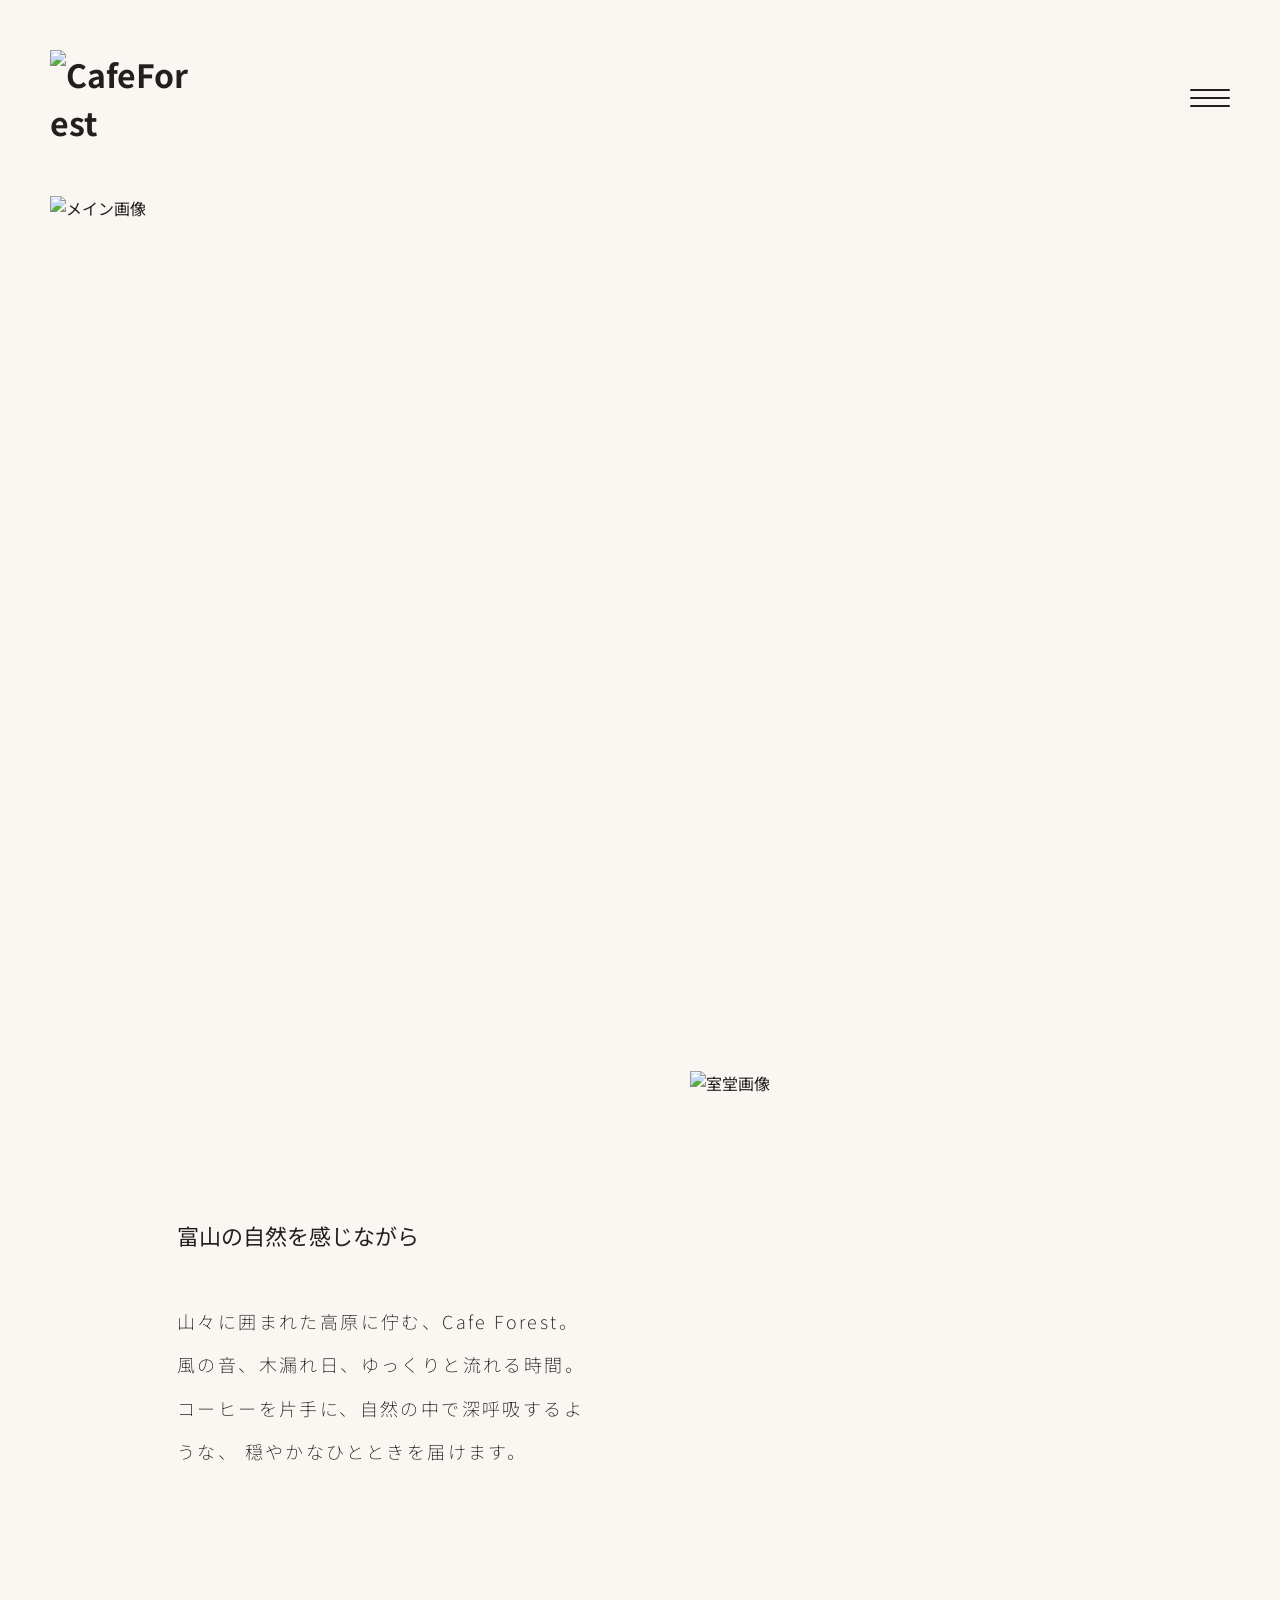
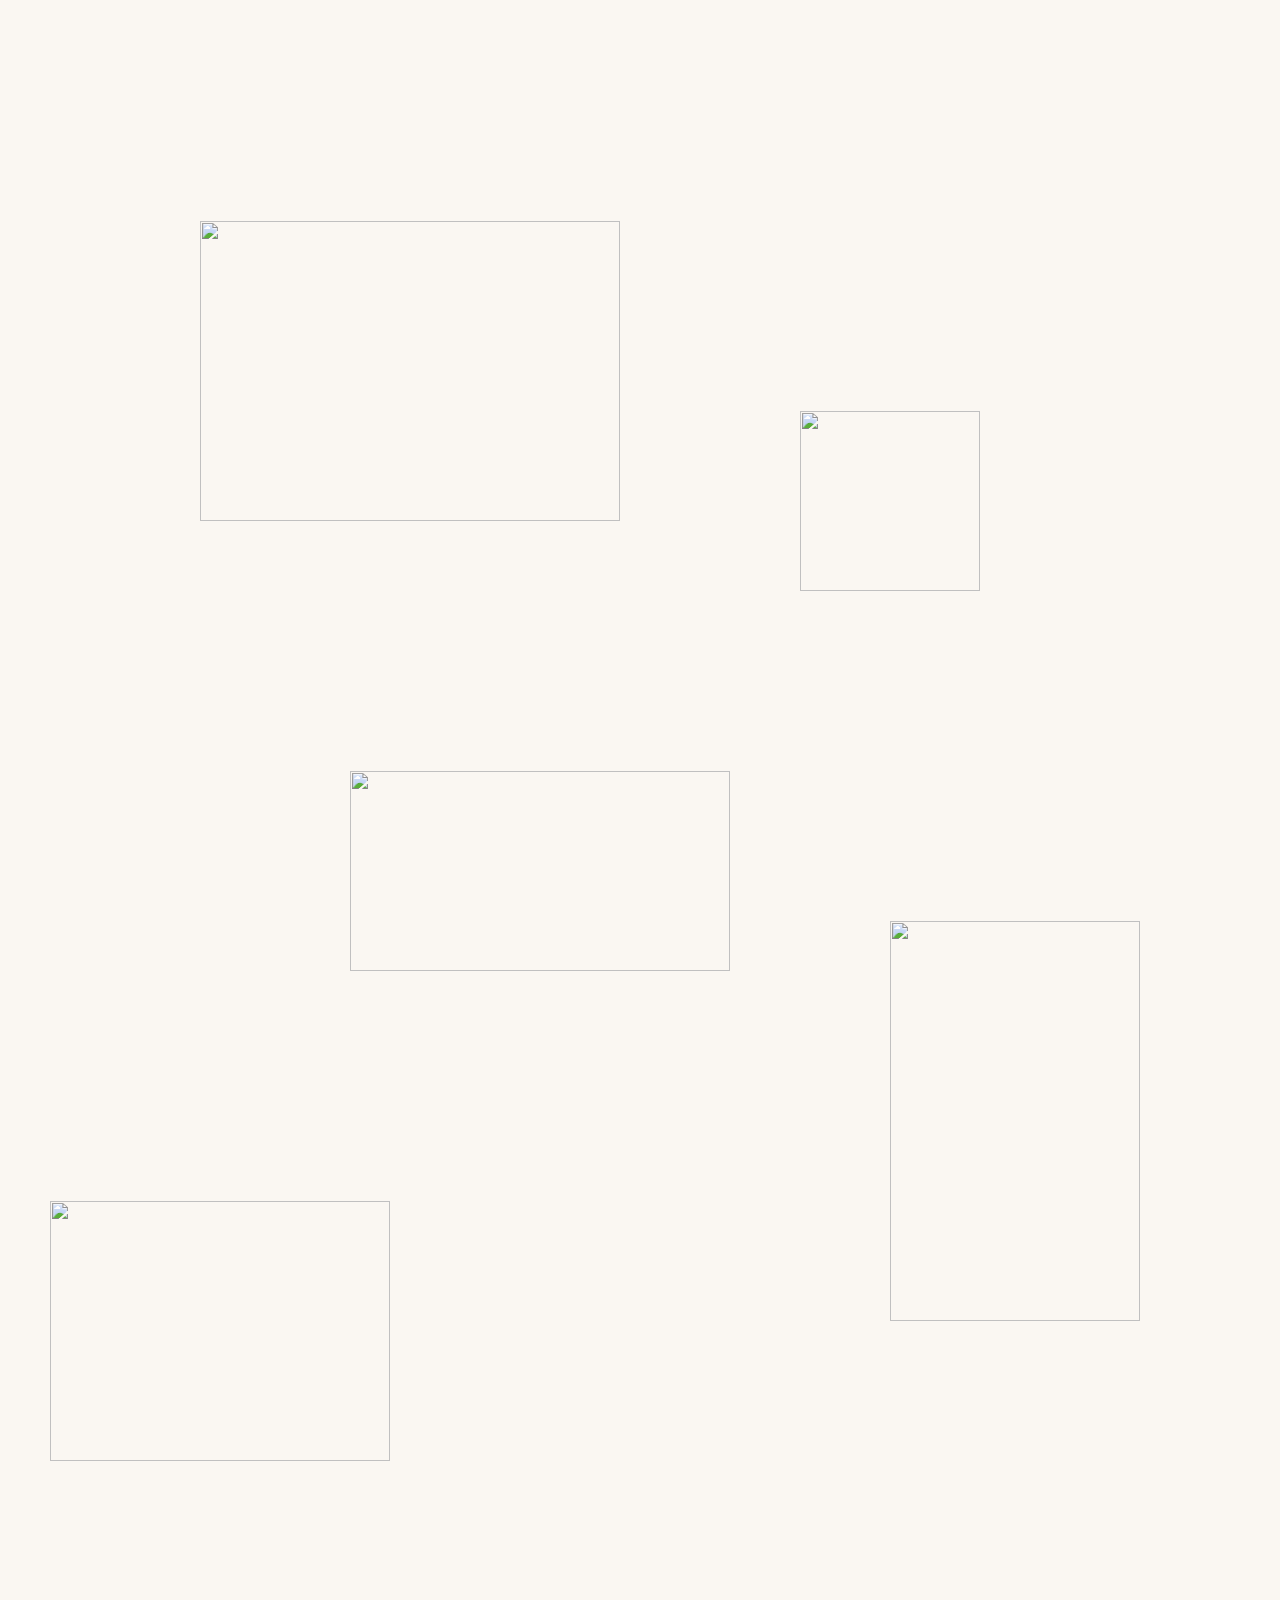
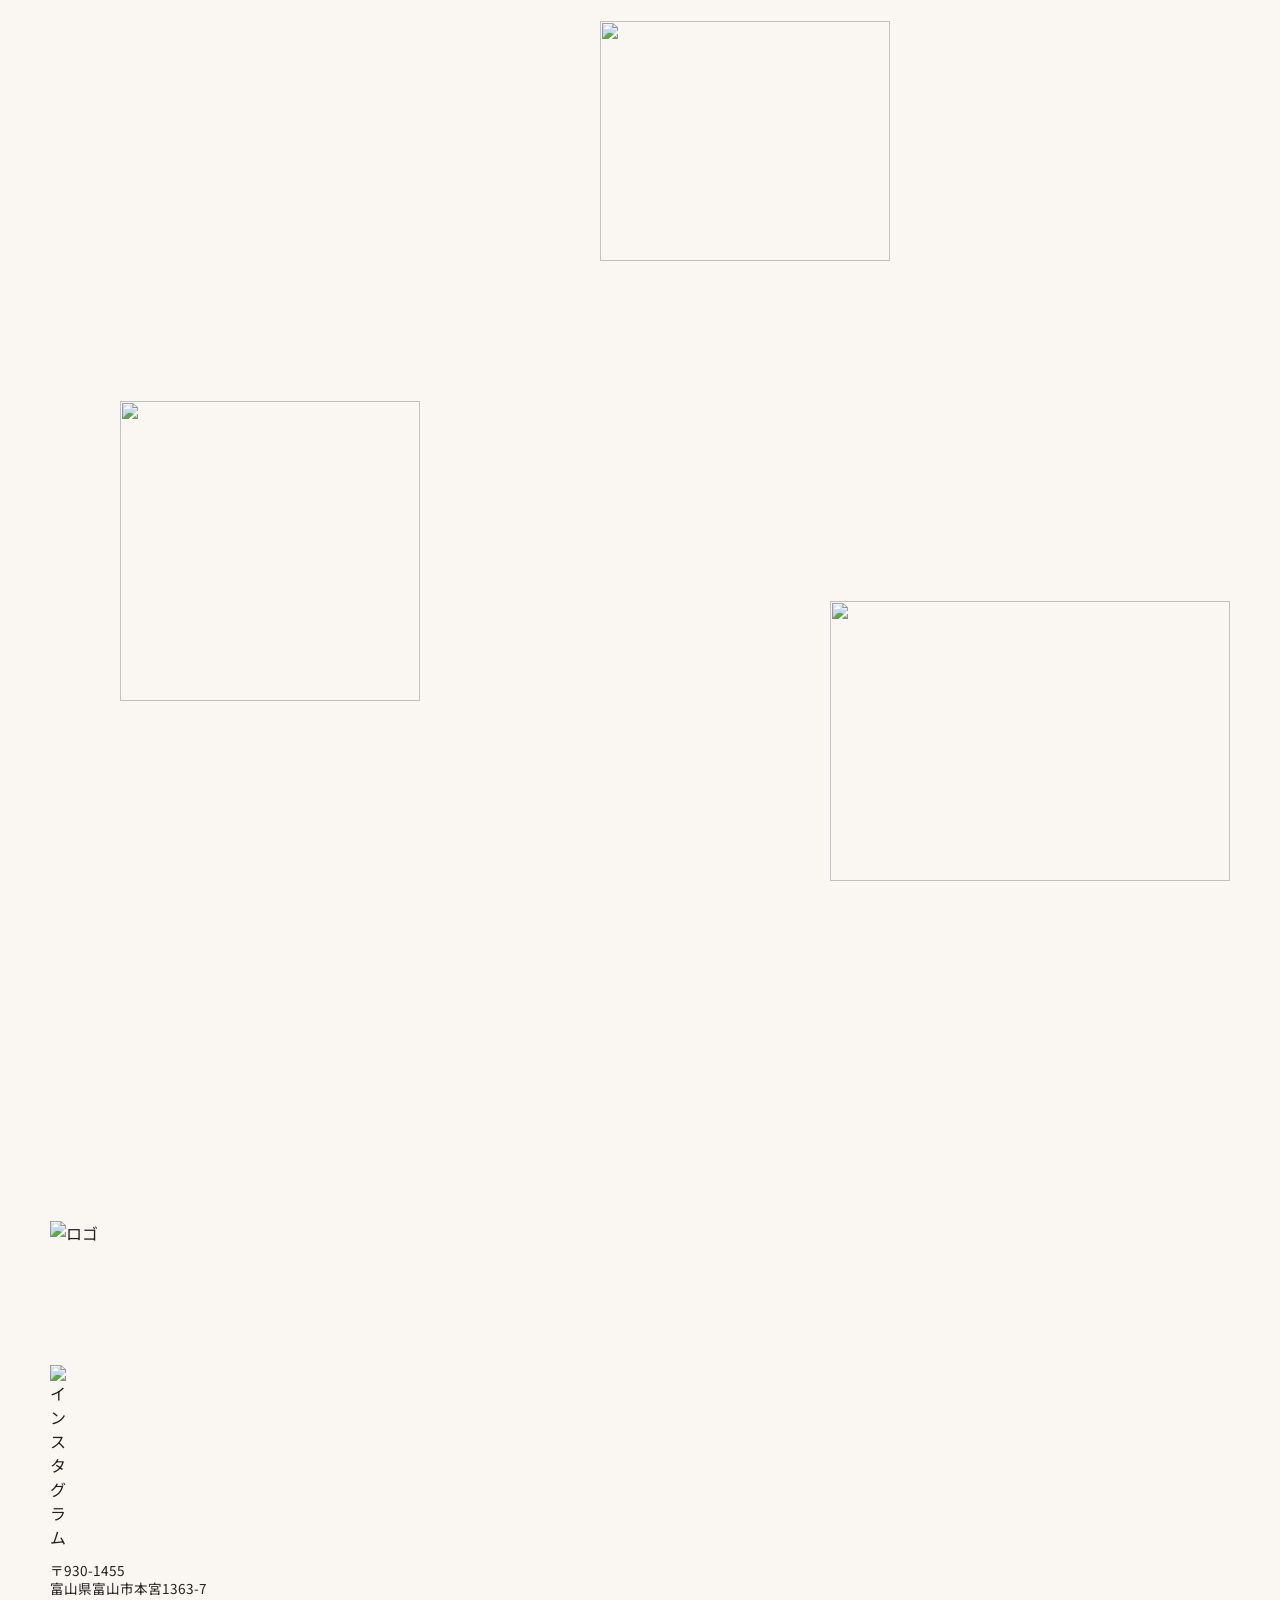
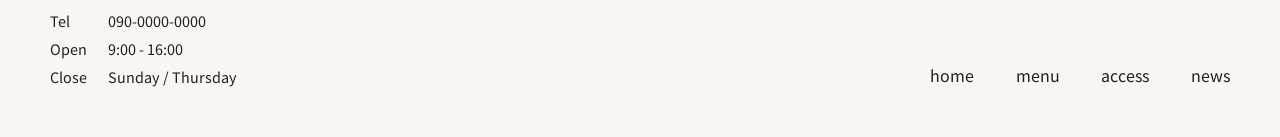
==== index.html @ 20adac5b "Add files via upload" ====
<!DOCTYPE html>
<html lang="ja">

<head>
    <meta charset="UTF-8">
    <meta name="viewport" content="width=device-width, initial-scale=1.0">
    <meta name="description" content="自然を感じながらホッと一息つけるカフェ">
    <link rel="stylesheet" href="css/sanitize.css">
    <link rel="stylesheet" href="css/style.css">
    <title>CafeForest</title>
</head>

<body>
    <div class="container">
        <header>
            <div class="header_flex">
                <h1><a href="index.html"><img src="img/Frame 1 (4).svg" alt="CafeForest"></a></h1>
                <nav id="navigation">
                    <ul>
                        <li><a href="menu.html" class="nav_text">menu</a></li>
                        <li><a href="access.html" class="nav_text">access</a></li>
                        <li><a href="news.html" class="nav_text">news</a></li>
                    </ul>
                </nav>

                <nav id="drawer_navigation">
                    <span id="line1" class="drawer_line"></span>
                    <span id="line2" class="drawer_line"></span>
                    <span id="line3" class="drawer_line"></span>
                </nav>
            </div>
        </header>
        <main>
            <div class="main_img">
                <img src="img/main1_img.JPG" alt="メイン画像">
            </div>


            <section class="flex_box">
                <div class="flex_text">
                    <h2>富山の自然を感じながら</h2>
                    <p>

                        山々に囲まれた高原に佇む、Cafe Forest。
                        <span class="first_line">風の音、木漏れ日、ゆっくりと流れる時間。</span>
                        <span class="second_line"> コーヒーを片手に、自然の中で深呼吸するような、
                            穏やかなひとときを届けます。</span>
                    </p>
                </div>
                <div class="flex_img">
                    <img src="img/concept_img.jpg" alt="室堂画像">
                </div>
            </section>

            <div class="slide_box">
                <img src="img/slide1_img.JPG" alt="" class="slide1 box">
                <img src="img/slide2_img.JPG" alt="" class="slide2 box">
                <img src="img/slide3_img.JPG" alt="" class="slide3 box">
                <img src="img/slide4_img.JPG" alt="" class="slide4 box">
                <img src="img/slide5_img.JPG" alt="" class="slide5 box">
                <img src="img/slide6_img.JPG" alt="" class="slide6 box">
                <img src="img/slide7_img.JPG" alt="" class="slide7 box">
                <img src="img/slide8_img.JPG" alt="" class="slide8 box">
            </div>
        </main>

        <footer>
            <div><a href="index.html"><img src="img/Frame 1 (4).svg" alt="ロゴ"></a></div>
            <div class="footer_flex">
                <div class="footer_left">
                    <div><a href="#"><img src="img/inst_icon.svg" alt="インスタグラム"></a></div>
                    <p>〒930-1455</p>
                    <p>富山県富山市本宮1363-7</p>
                    <div class="shop_info">
                        <div>Tel</div>
                        <div>090-0000-0000</div>

                        <div>Open</div>
                        <div>9:00 - 16:00</div>

                        <div>Close</div>
                        <div>Sunday / Thursday</div>
                    </div>
                </div>
                <ul class="footer_right">
                    <li><a href="index.html" class="footer_text">home</a></li>
                    <li><a href="menu.html" class="footer_text">menu</a></li>
                    <li><a href="access.html" class="footer_text">access</a></li>
                    <li><a href="news.html" class="footer_text">news</a></li>
                </ul>
            </div>
        </footer>
    </div>

    <script src="script.js"></script>
</body>

</html>
---- css/sanitize.css ----
/* Document
 * ========================================================================== */

/**
 * Add border box sizing in all browsers (opinionated).
 */

*,
::before,
::after {
  box-sizing: border-box;
}

/**
 * 1. Add text decoration inheritance in all browsers (opinionated).
 * 2. Add vertical alignment inheritance in all browsers (opinionated).
 */

::before,
::after {
  text-decoration: inherit; /* 1 */
  vertical-align: inherit; /* 2 */
}

/**
 * 1. Use the default cursor in all browsers (opinionated).
 * 2. Change the line height in all browsers (opinionated).
 * 3. Use a 4-space tab width in all browsers (opinionated).
 * 4. Remove the grey highlight on links in iOS (opinionated).
 * 5. Prevent adjustments of font size after orientation changes in
 *    IE on Windows Phone and in iOS.
 * 6. Breaks words to prevent overflow in all browsers (opinionated).
 */

html {
  cursor: default; /* 1 */
  line-height: 1.5; /* 2 */
  -moz-tab-size: 4; /* 3 */
  tab-size: 4; /* 3 */
  -webkit-tap-highlight-color: transparent /* 4 */;
  -ms-text-size-adjust: 100%; /* 5 */
  -webkit-text-size-adjust: 100%; /* 5 */
  word-break: break-word; /* 6 */
}

/* Sections
 * ========================================================================== */

/**
 * Remove the margin in all browsers (opinionated).
 */

body {
  margin: 0;
}

/**
 * Correct the font size and margin on `h1` elements within `section` and
 * `article` contexts in Chrome, Edge, Firefox, and Safari.
 */

h1 {
  font-size: 2em;
  margin: 0.67em 0;
}

/* Grouping content
 * ========================================================================== */

/**
 * Remove the margin on nested lists in Chrome, Edge, IE, and Safari.
 */

dl dl,
dl ol,
dl ul,
ol dl,
ul dl {
  margin: 0;
}

/**
 * Remove the margin on nested lists in Edge 18- and IE.
 */

ol ol,
ol ul,
ul ol,
ul ul {
  margin: 0;
}

/**
 * 1. Add the correct sizing in Firefox.
 * 2. Show the overflow in Edge 18- and IE.
 */

hr {
  height: 0; /* 1 */
  overflow: visible; /* 2 */
}

/**
 * Add the correct display in IE.
 */

main {
  display: block;
}

/**
 * Remove the list style on navigation lists in all browsers (opinionated).
 */

nav ol,
nav ul {
  list-style: none;
  padding: 0;
}

/**
 * 1. Correct the inheritance and scaling of font size in all browsers.
 * 2. Correct the odd `em` font sizing in all browsers.
 */

pre {
  font-family: monospace, monospace; /* 1 */
  font-size: 1em; /* 2 */
}

/* Text-level semantics
 * ========================================================================== */

/**
 * Remove the gray background on active links in IE 10.
 */

a {
  background-color: transparent;
}

/**
 * Add the correct text decoration in Edge 18-, IE, and Safari.
 */

abbr[title] {
  text-decoration: underline;
  text-decoration: underline dotted;
}

/**
 * Add the correct font weight in Chrome, Edge, and Safari.
 */

b,
strong {
  font-weight: bolder;
}

/**
 * 1. Correct the inheritance and scaling of font size in all browsers.
 * 2. Correct the odd `em` font sizing in all browsers.
 */

code,
kbd,
samp {
  font-family: monospace, monospace; /* 1 */
  font-size: 1em; /* 2 */
}

/**
 * Add the correct font size in all browsers.
 */

small {
  font-size: 80%;
}

/* Embedded content
 * ========================================================================== */

/*
 * Change the alignment on media elements in all browsers (opinionated).
 */

audio,
canvas,
iframe,
img,
svg,
video {
  vertical-align: middle;
}

/**
 * Add the correct display in IE 9-.
 */

audio,
video {
  display: inline-block;
}

/**
 * Add the correct display in iOS 4-7.
 */

audio:not([controls]) {
  display: none;
  height: 0;
}

/**
 * Remove the border on iframes in all browsers (opinionated).
 */

iframe {
  border-style: none;
}

/**
 * Remove the border on images within links in IE 10-.
 */

img {
  border-style: none;
}

/**
 * Change the fill color to match the text color in all browsers (opinionated).
 */

svg:not([fill]) {
  fill: currentColor;
}

/**
 * Hide the overflow in IE.
 */

svg:not(:root) {
  overflow: hidden;
}

/* Tabular data
 * ========================================================================== */

/**
 * Collapse border spacing in all browsers (opinionated).
 */

table {
  border-collapse: collapse;
}

/* Forms
 * ========================================================================== */

/**
 * Remove the margin on controls in Safari.
 */

button,
input,
select {
  margin: 0;
}

/**
 * 1. Show the overflow in IE.
 * 2. Remove the inheritance of text transform in Edge 18-, Firefox, and IE.
 */

button {
  overflow: visible; /* 1 */
  text-transform: none; /* 2 */
}

/**
 * Correct the inability to style buttons in iOS and Safari.
 */

button,
[type="button"],
[type="reset"],
[type="submit"] {
  -webkit-appearance: button;
}

/**
 * 1. Change the inconsistent appearance in all browsers (opinionated).
 * 2. Correct the padding in Firefox.
 */

fieldset {
  border: 1px solid #a0a0a0; /* 1 */
  padding: 0.35em 0.75em 0.625em; /* 2 */
}

/**
 * Show the overflow in Edge 18- and IE.
 */

input {
  overflow: visible;
}

/**
 * 1. Correct the text wrapping in Edge 18- and IE.
 * 2. Correct the color inheritance from `fieldset` elements in IE.
 */

legend {
  color: inherit; /* 2 */
  display: table; /* 1 */
  max-width: 100%; /* 1 */
  white-space: normal; /* 1 */
}

/**
 * 1. Add the correct display in Edge 18- and IE.
 * 2. Add the correct vertical alignment in Chrome, Edge, and Firefox.
 */

progress {
  display: inline-block; /* 1 */
  vertical-align: baseline; /* 2 */
}

/**
 * Remove the inheritance of text transform in Firefox.
 */

select {
  text-transform: none;
}

/**
 * 1. Remove the margin in Firefox and Safari.
 * 2. Remove the default vertical scrollbar in IE.
 * 3. Change the resize direction in all browsers (opinionated).
 */

textarea {
  margin: 0; /* 1 */
  overflow: auto; /* 2 */
  resize: vertical; /* 3 */
}

/**
 * Remove the padding in IE 10-.
 */

[type="checkbox"],
[type="radio"] {
  padding: 0;
}

/**
 * 1. Correct the odd appearance in Chrome, Edge, and Safari.
 * 2. Correct the outline style in Safari.
 */

[type="search"] {
  -webkit-appearance: textfield; /* 1 */
  outline-offset: -2px; /* 2 */
}

/**
 * Correct the cursor style of increment and decrement buttons in Safari.
 */

::-webkit-inner-spin-button,
::-webkit-outer-spin-button {
  height: auto;
}

/**
 * Correct the text style of placeholders in Chrome, Edge, and Safari.
 */

::-webkit-input-placeholder {
  color: inherit;
  opacity: 0.54;
}

/**
 * Remove the inner padding in Chrome, Edge, and Safari on macOS.
 */

::-webkit-search-decoration {
  -webkit-appearance: none;
}

/**
 * 1. Correct the inability to style upload buttons in iOS and Safari.
 * 2. Change font properties to `inherit` in Safari.
 */

::-webkit-file-upload-button {
  -webkit-appearance: button; /* 1 */
  font: inherit; /* 2 */
}

/**
 * Remove the inner border and padding of focus outlines in Firefox.
 */

::-moz-focus-inner {
  border-style: none;
  padding: 0;
}

/**
 * Restore the focus outline styles unset by the previous rule in Firefox.
 */

:-moz-focusring {
  outline: 1px dotted ButtonText;
}

/**
 * Remove the additional :invalid styles in Firefox.
 */

:-moz-ui-invalid {
  box-shadow: none;
}

/* Interactive
 * ========================================================================== */

/*
 * Add the correct display in Edge 18- and IE.
 */

details {
  display: block;
}

/*
 * Add the correct styles in Edge 18-, IE, and Safari.
 */

dialog {
  background-color: white;
  border: solid;
  color: black;
  display: block;
  height: -moz-fit-content;
  height: -webkit-fit-content;
  height: fit-content;
  left: 0;
  margin: auto;
  padding: 1em;
  position: absolute;
  right: 0;
  width: -moz-fit-content;
  width: -webkit-fit-content;
  width: fit-content;
}

dialog:not([open]) {
  display: none;
}

/*
 * Add the correct display in all browsers.
 */

summary {
  display: list-item;
}

/* Scripting
 * ========================================================================== */

/**
 * Add the correct display in IE 9-.
 */

canvas {
  display: inline-block;
}

/**
 * Add the correct display in IE.
 */

template {
  display: none;
}

/* User interaction
 * ========================================================================== */

/*
 * 1. Remove the tapping delay in IE 10.
 * 2. Remove the tapping delay on clickable elements
      in all browsers (opinionated).
 */

a,
area,
button,
input,
label,
select,
summary,
textarea,
[tabindex] {
  -ms-touch-action: manipulation; /* 1 */
  touch-action: manipulation; /* 2 */
}

/**
 * Add the correct display in IE 10-.
 */

[hidden] {
  display: none;
}

/* Accessibility
 * ========================================================================== */

/**
 * Change the cursor on busy elements in all browsers (opinionated).
 */

[aria-busy="true"] {
  cursor: progress;
}

/*
 * Change the cursor on control elements in all browsers (opinionated).
 */

[aria-controls] {
  cursor: pointer;
}

/*
 * Change the cursor on disabled, not-editable, or otherwise
 * inoperable elements in all browsers (opinionated).
 */

[aria-disabled="true"],
[disabled] {
  cursor: not-allowed;
}

/*
 * Change the display on visually hidden accessible elements
 * in all browsers (opinionated).
 */

[aria-hidden="false"][hidden] {
  display: initial;
}

[aria-hidden="false"][hidden]:not(:focus) {
  clip: rect(0, 0, 0, 0);
  position: absolute;
}
---- css/style.css ----
@charset "utf-8";
    @import url('https://fonts.googleapis.com/css2?family=Noto+Sans+JP:wght@100..900&display=swap');
    @import url('https://fonts.googleapis.com/css2?family=Montserrat:ital,wght@0,100..900;1,100..900&display=swap');
    /* font-family: "Montserrat",
    sans-serif; */

    /* =================================
    共通設定
    ================================= */

    html {
        font-size: 100%;
    }

    * {
        padding: 0;
        margin: 0;
        box-sizing: border-box;
    }

    img {
        display: block;
        max-width: 100%;
        height: auto;
    }

    body {
        font-size: 100%;
        font-family: "Noto Sans JP", sans-serif;
        color: #231F20;
        background-color: #FAF7F2;
    }

    .container {
        max-width: 1200px;
        padding: 0 10px;
        margin: 0 auto;
    }

    ul {
        list-style: none;
    }

    h1 {
        margin: 0;
    }

    a {
        text-decoration: none;
        color: #231F20;
    }

    /* =================================
    共通設定
    ================================= */


    /* =================================
    header
    ================================= */
    .header_flex {
        display: flex;
        justify-content: space-between;
        align-items: center;
        margin: 50px 0;
    }

    .header_flex img {
        width: 150px;
    }


    /* =================================
    ハンバーガーメニュー
    ================================= */
    #navigation {
        position: fixed;
        height: 100vh;
        top: 0;
        right: 0;
        width: 50vw;
        background-color: #faf7f2c1;
        z-index: 100;
        transform: translateX(50vw);
        transition: 1s;
    }

    body.menu-open {
        position: fixed;
        width: 100%;
        overflow: hidden;
    }

    #navigation ul {
        padding-top: 200px;
    }

    /* 文字の初期状態（最初は隠しておく） */
    .nav_text {
        display: block;
        opacity: 0;
        margin-bottom: 0;
        padding-bottom: 5rem;
        padding-left: 3.5rem;
        font-family: "Montserrat";
        font-size: 2rem;
        font-weight: 500;
        text-decoration: none;
        color: #231F20;
        transition: opacity 2s ease,
            transform 2s ease;
    }

    /* 文字の初期状態（最初は隠しておく） */


    .nav_text.navtext_anime {
        opacity: 1;
    }

    @keyframes navtext_anime {
        from {
            width: 0%;
        }

        to {
            width: 100%;
        }
    }

    .nav_text.navtext_close {
        animation: navtext_close_anime 0.3s ease-in forwards;
    }

    @keyframes navtext_close_anime {
        0% {
            width: 100%;
        }

        100% {
            width: 0%;
        }
    }

    #navigation ul li:hover {
        opacity: 0.5;
    }


    /* ハンバーガーメニューの３本線 */
    #drawer_navigation {
        width: 40px;
        height: 18px;
        z-index: 200;
        cursor: pointer;
        position: relative;
    }

    .drawer_line {
        display: block;
        position: absolute;
        width: 40px;
        height: 1.5px;
        background-color: #231F20;
        border-radius: 5px;
        transition: 0.3s;
    }

    /* ３本線のデザイン、位置 */
    #line1 {
        top: 0;
        background-color: #231F20;
    }

    #line2 {
        top: 8px;
        background-color: #231F20;
    }

    #line3 {
        top: 16px;
        background-color: #231F20;
    }

    /* クリックした時のアニメーション指示 */
    #navigation.in {
        transform: translateX(0);
    }


    #drawer_navigation .line_1 {
        transform: translateY(7.5px) rotate(-25deg);
    }

    #drawer_navigation .line_2 {
        opacity: 0;
    }

    #drawer_navigation .line_3 {
        transform: translateY(-7px) rotate(25deg);
    }

    /* =================================
    header
    ================================= */


    /* =================================
    main
    ================================= */
    .main_img img {
        width: 100%;
        height: 75vh;
        object-fit: cover;
        display: block;
        object-position: 30% 46%;
    }

    .flex_box {
        display: flex;
        justify-content: center;
        gap: 100px;
        align-items: center;
        margin: 200px 0 200px 0;
    }

    .flex_text h2 {
        margin-bottom: 3rem;
        font-size: 1.375rem;
        font-weight: 400;
    }

    .first_line,
    .second_line {
        display: inline-block;
    }

    .flex_text p {
        font-size: 1.125rem;
        font-weight: 200;
        line-height: 2.7rem;
        letter-spacing: 0.15rem;
    }

    .flex_text {
        width: 35%;
    }

    .flex_img {
        width: 35%;
    }


    .flex_img img {
        width: 100%;
        height: 550px;
        object-fit: cover;
    }

    /* =================================
    スライド画像
    ================================= */
    .slide_box {
        position: relative;
        width: 100%;
        height: 2400px;
    }

    .slide1,
    .slide2,
    .slide3,
    .slide4,
    .slide5,
    .slide6,
    .slide7,
    .slide8 {
        position: absolute;
    }

    .slide1 {
        width: 420px;
        height: 300px;
        object-fit: cover;
        top: 0;
        left: 150px;
    }

    .slide2 {
        width: 180px;
        height: 180px;
        object-fit: cover;
        top: 190px;
        left: 750px;
    }

    .slide3 {
        width: 380px;
        height: 200px;
        object-fit: cover;
        top: 550px;
        left: 300px;
    }

    .slide4 {
        width: 250px;
        height: 400px;
        object-fit: cover;
        top: 700px;
        right: 90px;
    }

    .slide5 {
        width: 340px;
        height: 260px;
        object-fit: cover;
        top: 980px;
        left: 0;
    }

    .slide6 {
        width: 290px;
        height: 240px;
        object-fit: cover;
        top: 1400px;
        left: 550px;
    }

    .slide7 {
        width: 400px;
        height: 280px;
        object-fit: cover;
        bottom: 140px;
        right: 0;
    }

    .slide8 {
        width: 300px;
        height: 300px;
        object-fit: cover;
        bottom: 320px;
        left: 70px;
    }

    /* =================================
    スライド画像
    ================================= */

    /* アニメーション設定 */
    .slide_box img {
        opacity: 0;
        visibility: hidden;
        transition: 2s ease-in-out;
        transform: translateY(150px);
        mask-image: linear-gradient(to top, rgba(0, 0, 0, 1) 0%, rgba(0, 0, 0, 0) 50%);
        -webkit-mask-image: linear-gradient(to top, rgba(0, 0, 0, 1) 0%, rgba(0, 0, 0, 0) 50%);
    }

    .box.is_active {
        opacity: 1;
        visibility: visible;
        transform: translateY(0);
        mask-image: linear-gradient(to top, rgba(0, 0, 0, 1) 0%, rgba(0, 0, 0, 1) 100%);
        -webkit-mask-image: linear-gradient(to top, rgba(0, 0, 0, 1) 0%, rgba(0, 0, 0, 1) 100%);
    }

    /* =================================
    main
    ================================= */


    /* =================================
    footer
    ================================= */
    footer {
        margin-top: 200px;
        margin-bottom: 50px;
    }

    footer img {
        width: 110px;
    }

    .footer_flex {
        display: flex;
        justify-content: space-between;
        align-items: end;
        margin-top: 120px;
    }

    .footer_left p {
        font-weight: 400;
        font-size: 0.85rem;
        line-height: 1.15rem;
    }

    .footer_right {
        display: flex;
        text-align: right;
        gap: 2.6rem;
        font-weight: 400;
    }

    .footer_right a:hover {
        opacity: 0.5;
    }

    .footer_right a {
        transition: .3s ease-in-out;
    }

    .shop_info {
        display: grid;
        grid-template-columns: 50px 1fr;
        gap: 0.4rem 0.5rem;
        margin-top: 0.75rem;
        font-weight: 400;
        font-size: 0.9rem;

    }

    .footer_left img {
        width: 29px;
        height: auto;
        margin-bottom: 0.75rem;
    }

    /* =================================
    footer
    ================================= */



    /* =================================
    menupage
    ================================= */
    #main {
        margin-top: 90px;
    }

    .main_title {
        font-family: "Montserrat";
        text-align: end;
        font-size: 3rem;
        font-weight: 500;
        margin-bottom: 110px;
    }

    .menu_title {
        font-family: "Montserrat";
        font-weight: 400;
        font-size: 2rem;
        letter-spacing: -0.1rem;
    }

    .border {
        background-color: #231F20;
        height: 0.4px;
        width: 100%;
        max-width: 1200px;
        margin: 0 auto;
        display: block;
        transform: scale(0, 1);
        transform-origin: left top;
        opacity: 0;
        transition: transform 2s ease-out, opacity 1s ease-in-out;
    }

    .loaded .border {
        transform: scale(1, 1);
        opacity: 1;
    }

    .border1 {
        background-color: #231F20;
        height: 0.4px;
        width: 100%;
        max-width: 1200px;
        margin: 0 auto;
        display: block;
        transform: scale(0, 1);
        transform-origin: left top;
        opacity: 0;
        transition: transform 2s ease-out, opacity 1s ease-in-out;
    }

    .loaded_active.border1 {
        transform: scale(1, 1);
        opacity: 1;
    }


    .grid {
        display: grid;
        gap: 5rem 1.8rem;
        grid-template-columns: repeat(4, 1fr);
        margin-top: 20px;
        margin-bottom: 250px;
    }

    .grid_item img {
        width: 284px;
        height: 284px;
        object-fit: cover;
        object-position: center center;
    }

    .grid p {
        font-size: 1.2rem;
        font-weight: 300;
    }

    /* メニュー画像の位置設定 */
    .grid4 img {
        object-position: center center;
    }

    .grid5 img {
        object-position: center 100%;
    }

    .grid6 img {
        object-position: right center;
    }

    .grid04 img {
        object-position: center top;
    }

    /* =================================
    menupage
    ================================= */


    /* =================================
    accesspage
    ================================= */

    .map_img {
        width: 100%;
    }

    .map_img p a {
        display: block;
        font-size: 1.25rem;
        font-weight: 200;
        border-radius: 100px;
        border: 1px solid #231F20;
        padding: 0 25px 7px 30px;
        margin: 90px 0 0 auto;
        text-align: end;
        width: fit-content;
        transition: .4s ease-in-out;
    }


    .map_img p a:hover {
        background-color: #231F20;
        color: #FAF7F2;
    }

    /* =================================
    accesspage
    ================================= */


    /* =================================
    newspage
    ================================= */
    .news-item {
        display: flex;
        flex-wrap: wrap;
        border-top: 0.5px solid #231F20;
        align-items: center;
    }

    .news-item .date {
        width: 20%;
    }

    .news-item .content {
        width: 60%;
        padding-left: 50px;
    }

    .news-item .arrow {
        width: 20%;
        justify-content: flex-end;
        display: flex;
    }

    .news-item .arrow::after {
        content: '';
        width: 35px;
        height: 5px;
        border-bottom: solid 1px;
        border-right: solid 1px;
        transform: skew(45deg);
    }

    .news-item>* {
        padding: 3rem 0;
        transition: opacity .2s ease-in-out;
    }

    .news-item:hover>* {
        opacity: .3;
    }

    .news-item:last-child {
        border-bottom: 0.5px solid #231F20;
    }

    .returns .returns_arrow a::after {
        content: '';
        display: block;
        width: 80px;
        height: 8px;
        border-bottom: solid 1px;
        border-left: solid 1px;
        transform: skew(-45deg);
    }

    .returns .returns_arrow a:hover {
        opacity: .3;
    }

    .returns .returns_arrow a {
        transition: .2s ease-in-out;
    }

    .news_content {
        margin: 50px 0;
        border-bottom: 0.5px solid #231F20;
    }

    .news_content time {
        font-size: 0.9rem;
        color: #605e5e;
        line-height: 0.5rem;

    }

    .news_content p {
        font-size: 1.5rem;
        font-weight: 400;
    }

    .main_text {
        width: 50%;
        align-items: center;
        margin: 0 auto;
    }

    .main_text p {
        font-weight: 200;
        display: inline-block;
        text-align: left;
        line-height: 2.5rem;
    }

    .main_text p small {
        font-weight: 400;
    }

    .newfood {
        margin-top: 30px;
    }

    .newfood img {
        width: 300px;
        height: 300px;
        object-fit: cover;
        object-position: center bottom;
        margin: 0 auto;
    }

    #news_post {
        margin-top: 50px;
    }

    .more a {
        display: block;
        font-size: 1.25rem;
        font-weight: 200;
        border-radius: 100px;
        border: 1px solid #231F20;
        padding: 0 30px 5px 30px;
        margin: 95px 0 0 auto;
        text-align: end;
        width: fit-content;
        transition: .4s ease-in-out;
    }

    .more a:hover {
        background-color: #231F20;
        color: #FAF7F2;
    }

    /* =================================
    newspage
    ================================= */


    /* =================================
    レスポンシブ
    ================================= */
    @media (max-width: 768px) {

        /* =================================
        header
    ================================= */
        #navigation {
            position: fixed;
            height: 100vh;
            top: 0;
            right: 0;
            width: 100vw;
            background-color: #faf7f2c1;
            z-index: 100;
            transform: translateX(100vw);
            transition: 1s;
        }


        .header_flex {
            margin: 20px 0;
        }

        .header_flex img {
            width: 90px;
        }

        #main {
            margin-top: 70px;
        }

        /* =================================
        header
        ================================= */


        /* =================================
        main
        ================================= */
        .main_img {
            margin: 0 -10px;

        }

        .main_img img {
            margin-top: 0;
            height: 70vh;
        }

        #drawer_navigation {
            width: 25px;
            height: 12px;
        }

        .drawer_line {
            width: 25px;
        }

        #line2 {
            top: 6px;
        }

        #line3 {
            top: 12px;
        }

        #drawer_navigation .line_1 {
            transform: translateY(5.5px) rotate(-32deg);
        }

        #drawer_navigation .line_3 {
            transform: translateY(-6px) rotate(32deg);
        }

        .flex_box {
            flex-direction: column;
            text-align: left;
            margin: 200px 0 200px 0;
            gap: 80px;
        }

        .flex_text {
            width: 100%;
            max-width: 450px;
        }

        .flex_text,
        .flex_img {
            width: 90%;
        }


        .flex_text h2 {
            margin-bottom: 1rem;
            font-weight: 300;
        }

        .flex_text p {
            font-size: 0.95rem;
            font-weight: 200;
            line-height: 2rem;
            letter-spacing: 0.15rem;
        }

        .flex_img img {
            width: 100%;
            height: 40vh;
            object-fit: cover;
            object-position: center top;
        }

        /* =================================
        main
        ================================= */


        /* =================================
        footer
        ================================= */
        .footer_flex {
            display: flex;
            flex-direction: column;
            align-items: flex-start;
            gap: 50px;
            margin-top: 80px;
        }

        .footer_right {
            display: flex;
            gap: 2rem;
        }

        /* =================================
        footer
        ================================= */



        /* =================================
        menupage
        ================================= */
        .main_title {
            text-align: start;
            font-size: 2rem;
            font-weight: 500;
            margin-bottom: 50px;
        }


        .menu_title {
            font-weight: 300;
            font-size: 1.5rem;
        }

        .grid {
            display: grid;
            gap: 1.5rem 1rem;
            grid-template-columns: repeat(2, 1fr);
            margin-top: 20px;
            margin-bottom: 250px;
        }

        .grid_item img {
            width: 100%;
            height: auto;
            aspect-ratio: 1 / 1;
            object-fit: cover;
        }

        .grid p {
            font-size: 1rem;
            font-weight: 200;
        }

        /* =================================
        menupage
        ================================= */


        /* =================================
        accesspage
        ================================= */
        .map_img {
            margin-top: 70px;
        }

        .map_img img {
            width: 100%;
            height: 42vh;
            object-fit: cover;
            object-position: right center;
        }


        .map_img p a {
            font-size: 1rem;
            font-weight: 200;
            padding: 0 10px 6px 13px;
            margin: 60px 0 0 auto;
        }


        .map_img p a:hover {
            background-color: #231F20;
            color: #FAF7F2;
        }

        .news-item {
            display: flex;
            flex-wrap: wrap;
            border-top: 0.5px solid #231F20;
            align-items: center;
        }

        /* =================================
        accesspage
        ================================= */


        /* =================================
        newspage
        ================================= */
        .news-item .date {
            width: 20%;
            font-size: 0.8rem;
        }

        .news-item .content {
            width: 60%;
            padding-left: 30px;
            font-size: 0.9rem;
        }

        .news-item .arrow {
            width: 20%;
            justify-content: flex-end;
            display: flex;
        }

        .news-item .arrow::after {
            content: '';
            width: 30px;
            height: 5px;
            border-bottom: solid 0.8px;
            border-right: solid 0.8px;
            transform: skew(45deg);
        }

        .news-item>* {
            padding: 2rem 0;
            transition: opacity .2s ease-in-out;
        }


        .news_content p {
            font-size: 1.5rem;
            font-weight: 400;
        }

        .main_text {
            width: 100%;
        }

        .main_text p {
            font-weight: 200;
            display: inline-block;
            text-align: left;
            line-height: 2.5rem;
        }


        .main_text p small {
            font-weight: 400;
        }

        .newfood {
            margin-top: 30px;
        }

        .newfood img {
            width: 300px;
            height: 300px;
            object-fit: cover;
            object-position: center bottom;
            margin: 0 auto;
        }

        #news_post {
            margin-top: 40px;
        }

        .returns .returns_arrow a::after {
            content: '';
            display: block;
            width: 60px;
            height: 8px;
            border-bottom: solid 0.8px;
            border-left: solid 0.8px;
            transform: skew(-45deg);
        }

        /* =================================
        newspage
        ================================= */
    }






    @media (max-width:1100px) {
        .slide_box {
            display: grid;
            grid-template-columns: repeat(2, 1fr);
            gap: 10px;
            height: auto;
        }

        .slide1,
        .slide2,
        .slide3,
        .slide4,
        .slide5,
        .slide6,
        .slide7,
        .slide8 {
            position: static;
            width: 100%;
            height: 250px;
        }

        .slide2 {
            object-position: center 75%;
        }

    }
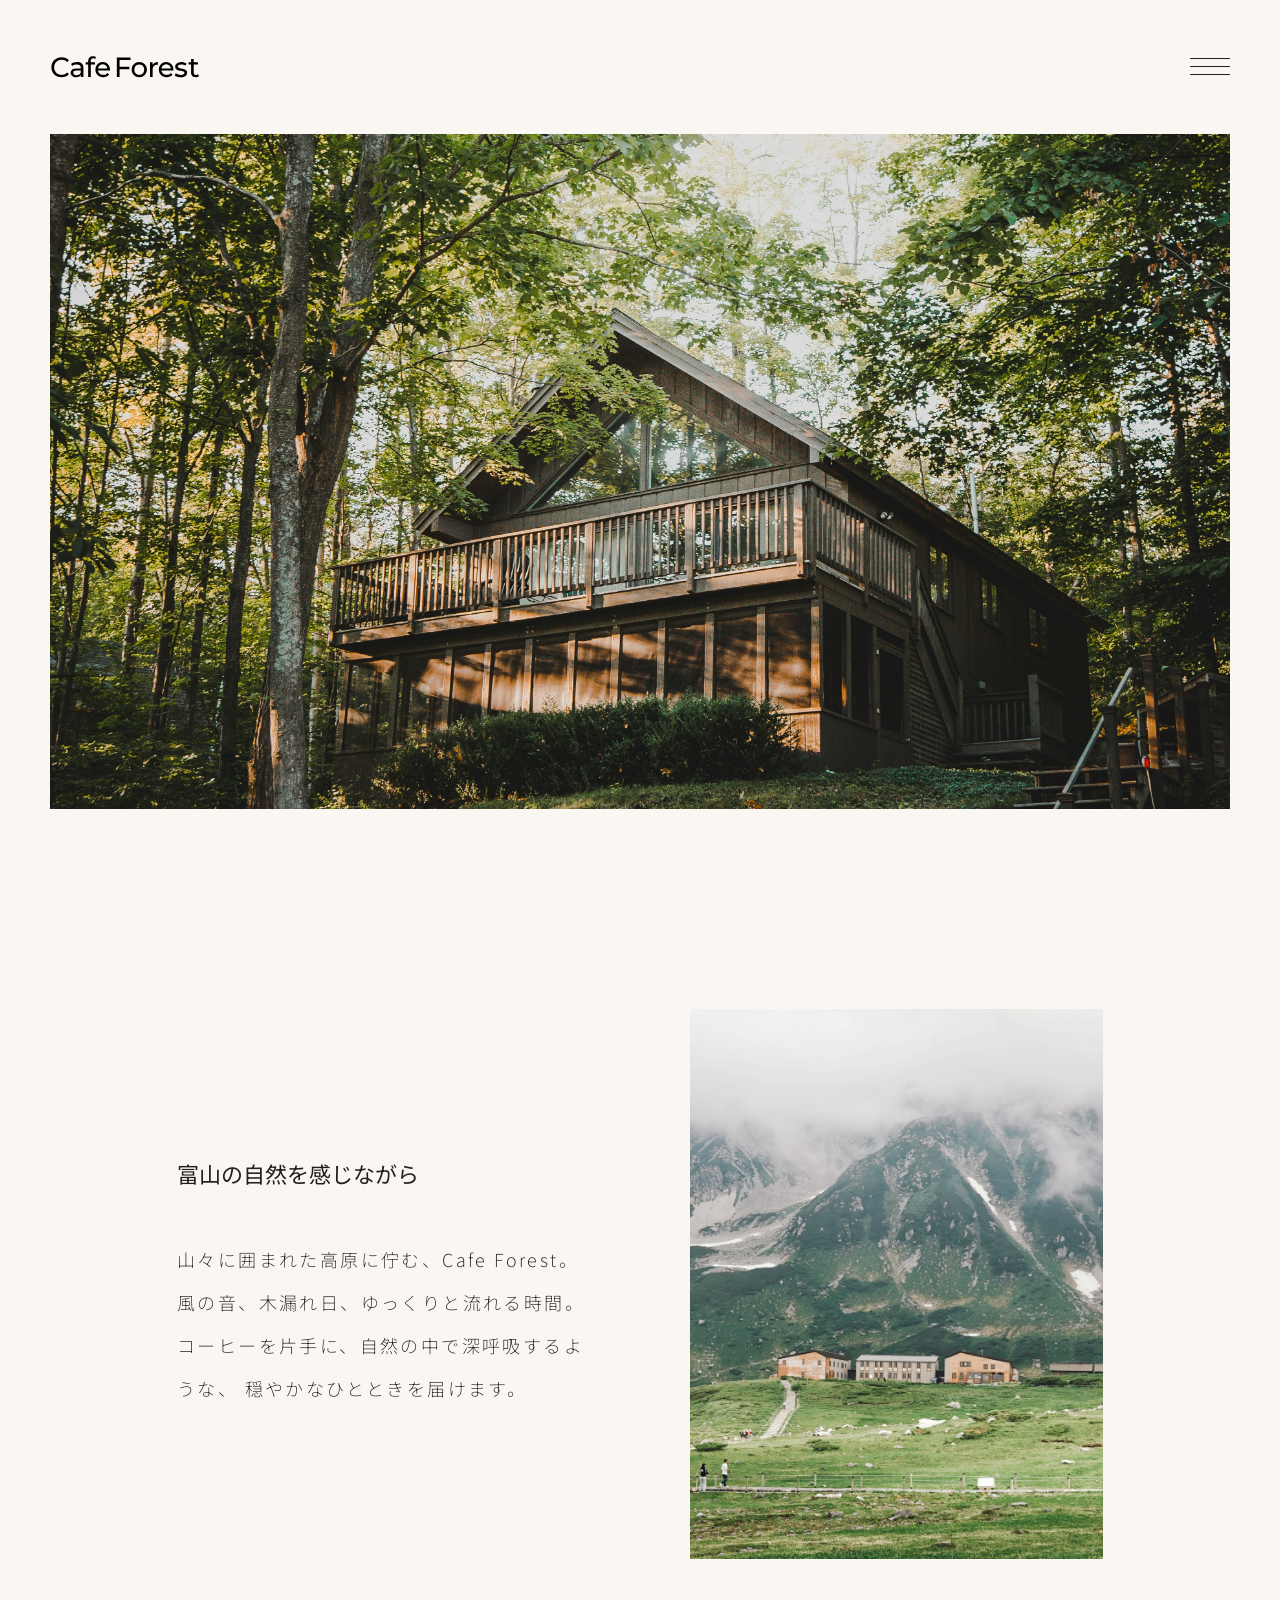
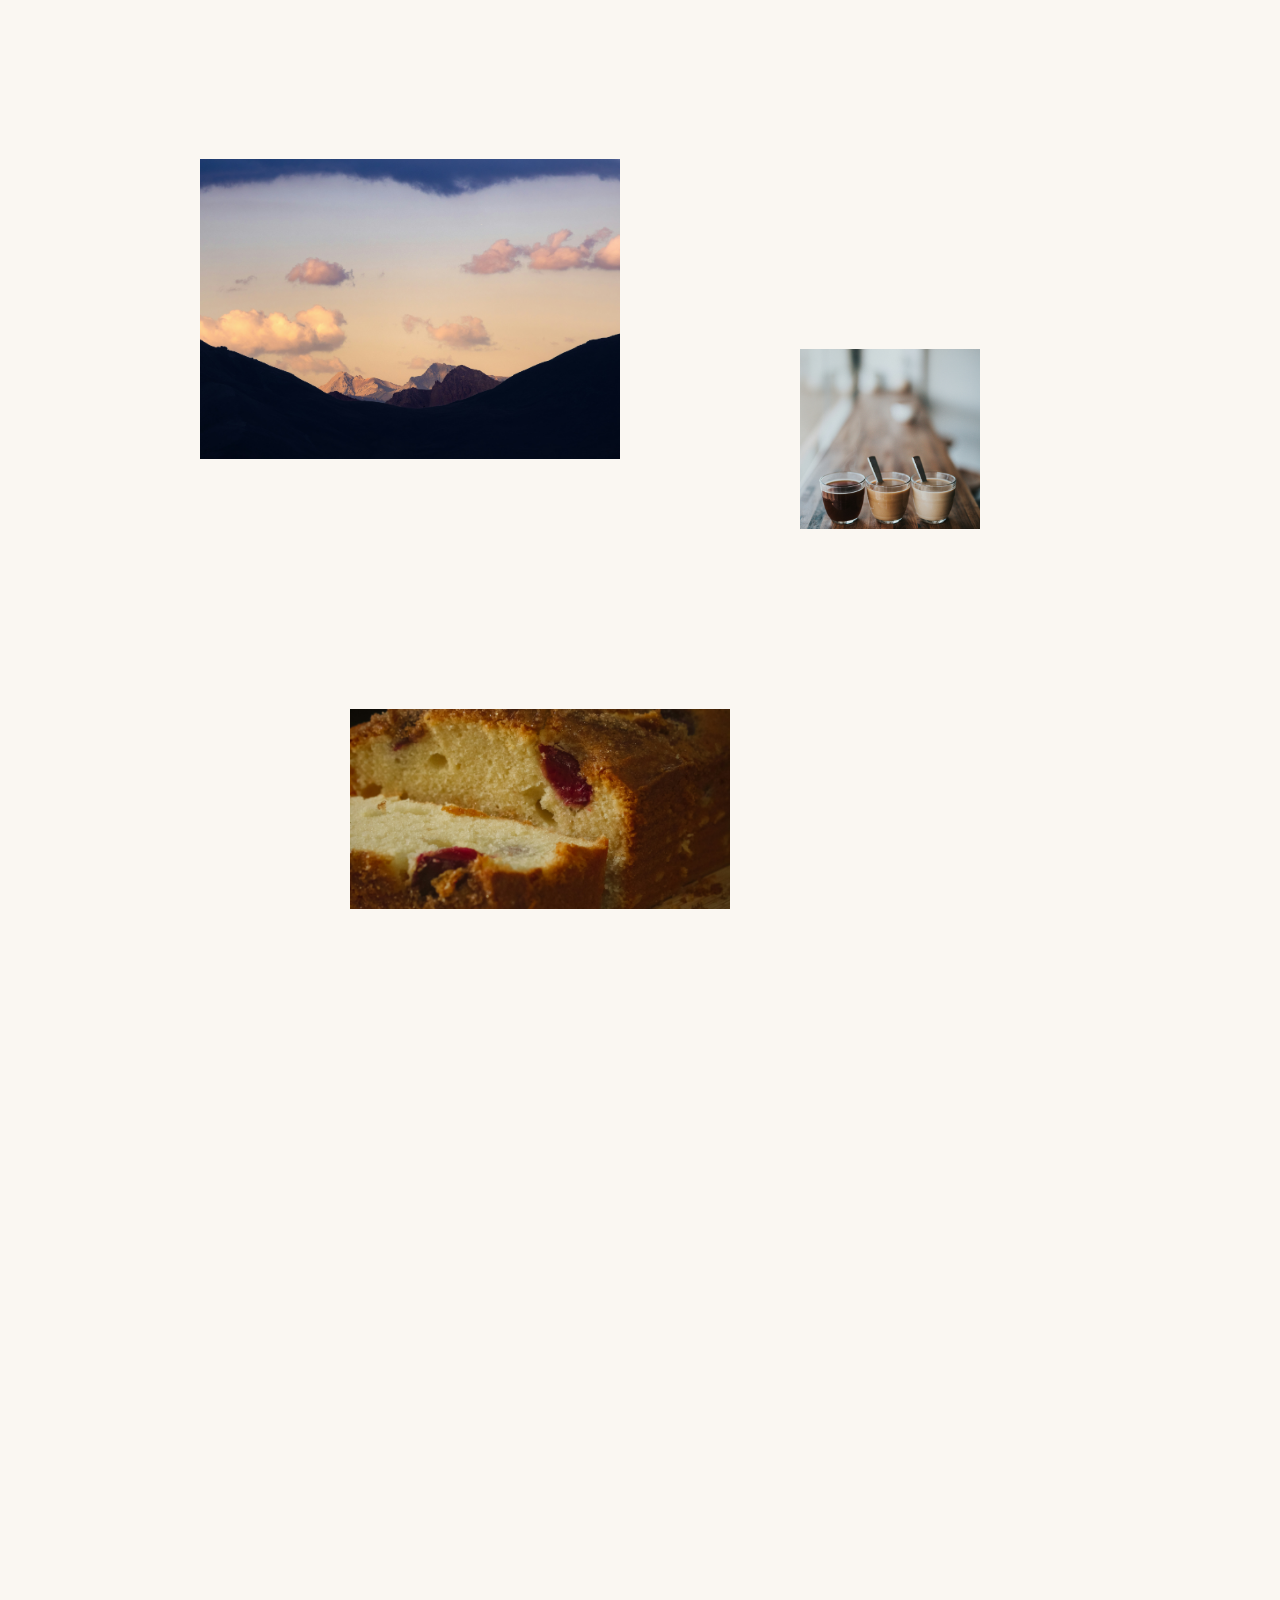
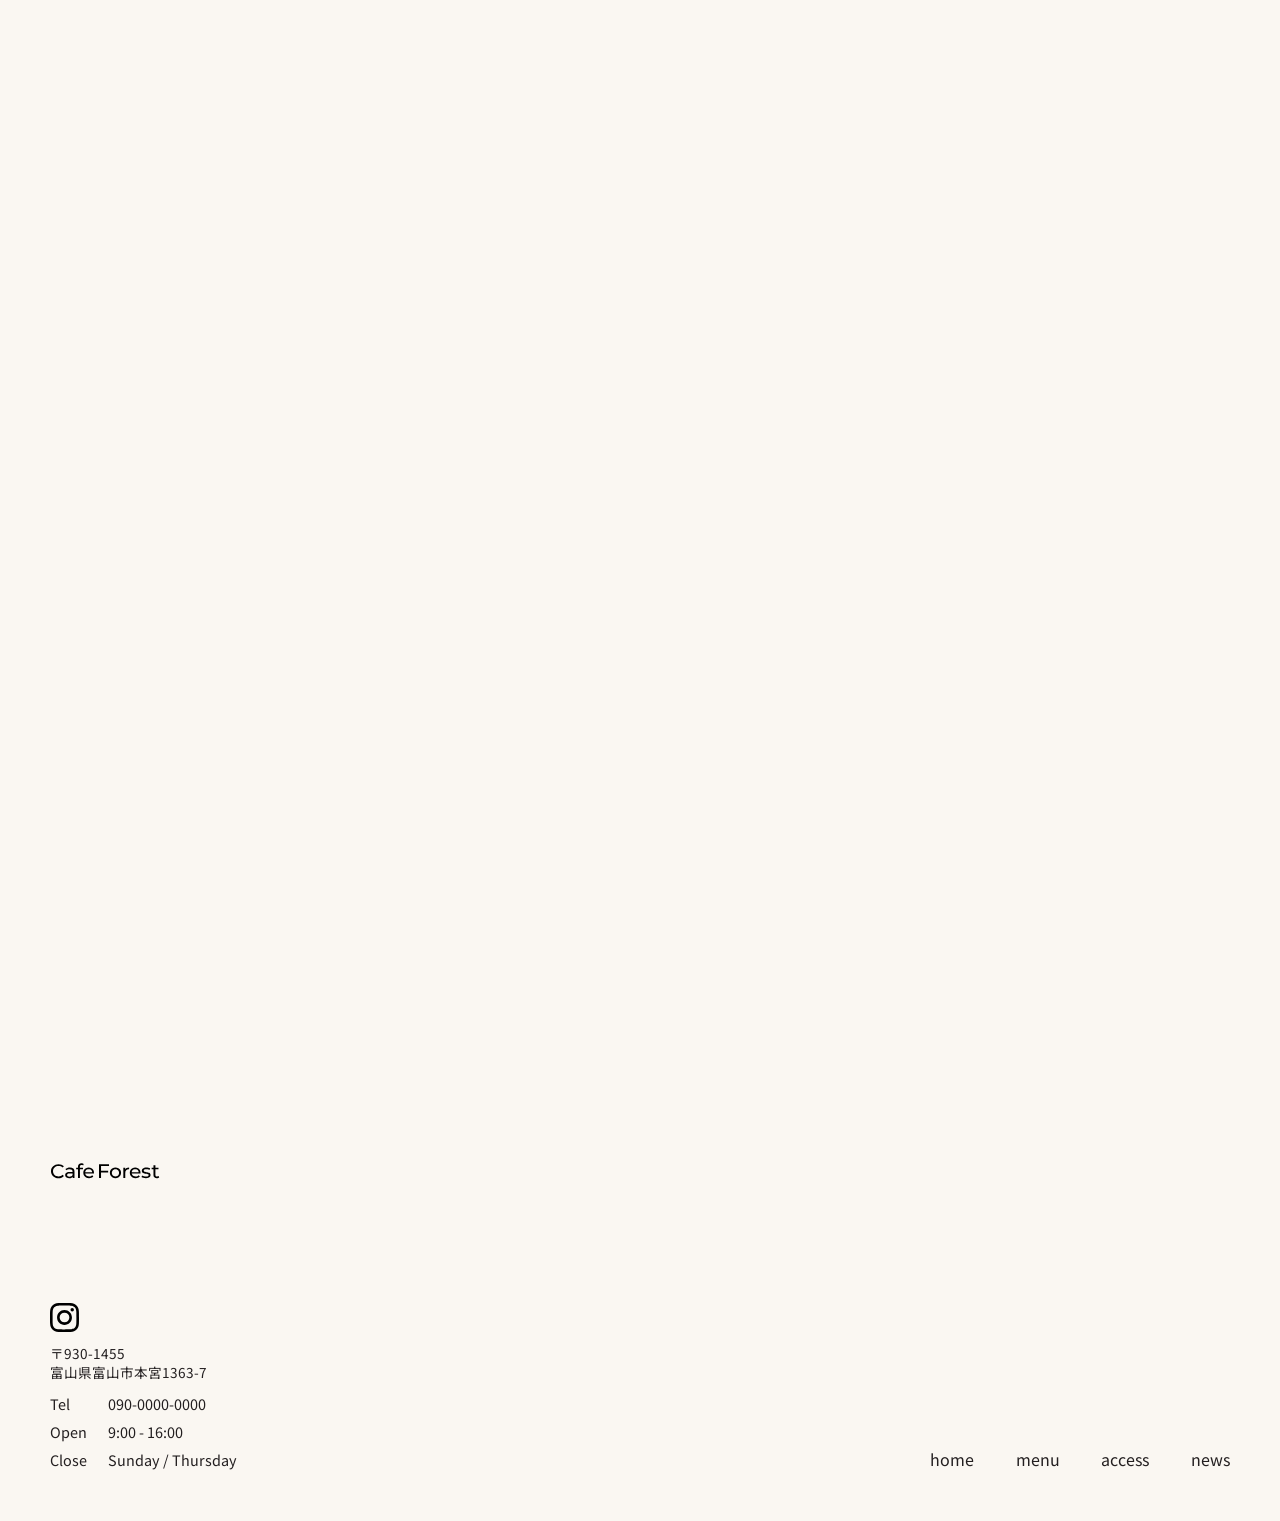
==== commit 46bd6bd1: "Add files via upload" ====
--- a/index.html
+++ b/index.html
@@ -55,12 +55,12 @@
             <div class="slide_box">
                 <img src="img/slide1_img.JPG" alt="" class="slide1 box">
                 <img src="img/slide2_img.JPG" alt="" class="slide2 box">
-                <img src="img/slide3_img.JPG" alt="" class="slide3 box">
+                <img src="img/slide3_img.jpg" alt="" class="slide3 box">
                 <img src="img/slide4_img.JPG" alt="" class="slide4 box">
-                <img src="img/slide5_img.JPG" alt="" class="slide5 box">
+                <img src="img/slide5_img.jpg" alt="" class="slide5 box">
                 <img src="img/slide6_img.JPG" alt="" class="slide6 box">
                 <img src="img/slide7_img.JPG" alt="" class="slide7 box">
-                <img src="img/slide8_img.JPG" alt="" class="slide8 box">
+                <img src="img/slide8_img.jpg" alt="" class="slide8 box">
             </div>
         </main>
 
